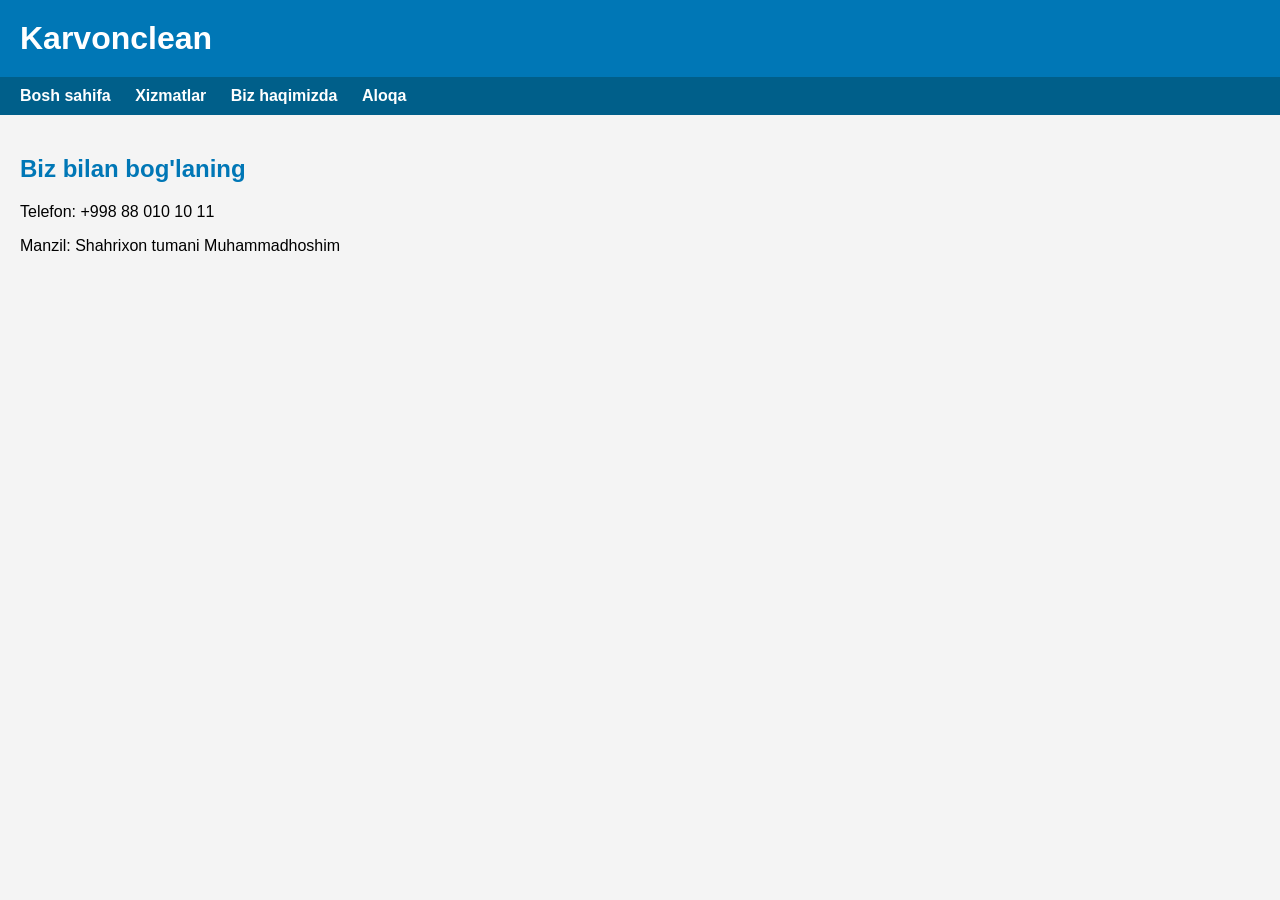
==== aloqa.html @ 75573e46 "Add files via upload" ====
<!DOCTYPE html>
<html>
<head>
    <title>Aloqa - Karvonclean</title>
    <style>
        body {
            font-family: Arial, sans-serif;
            background-color: #f4f4f4;
            margin: 0;
            padding: 0;
        }
        h1 {
            background-color: #0077b6;
            color: white;
            padding: 20px;
            margin: 0;
        }
        nav {
            background-color: #005f8a;
            padding: 10px 20px;
        }
        nav a {
            color: white;
            text-decoration: none;
            margin-right: 20px;
            font-weight: bold;
        }
        nav a:hover {
            text-decoration: underline;
        }
        h2 {
            color: #0077b6;
            padding: 20px 20px 0 20px;
        }
        p {
            padding: 0 20px;
        }
    </style>
</head>
<body>
    <h1>Karvonclean</h1>
    <nav>
        <a href="index.html">Bosh sahifa</a>
        <a href="xizmatlar.html">Xizmatlar</a>
        <a href="biz-haqimizda.html">Biz haqimizda</a>
        <a href="aloqa.html">Aloqa</a>
    </nav>

    <h2>Biz bilan bog'laning</h2>
    <p>Telefon: +998 88 010 10 11</p>
    <p>Manzil: Shahrixon tumani Muhammadhoshim</p>
</body>
</html>
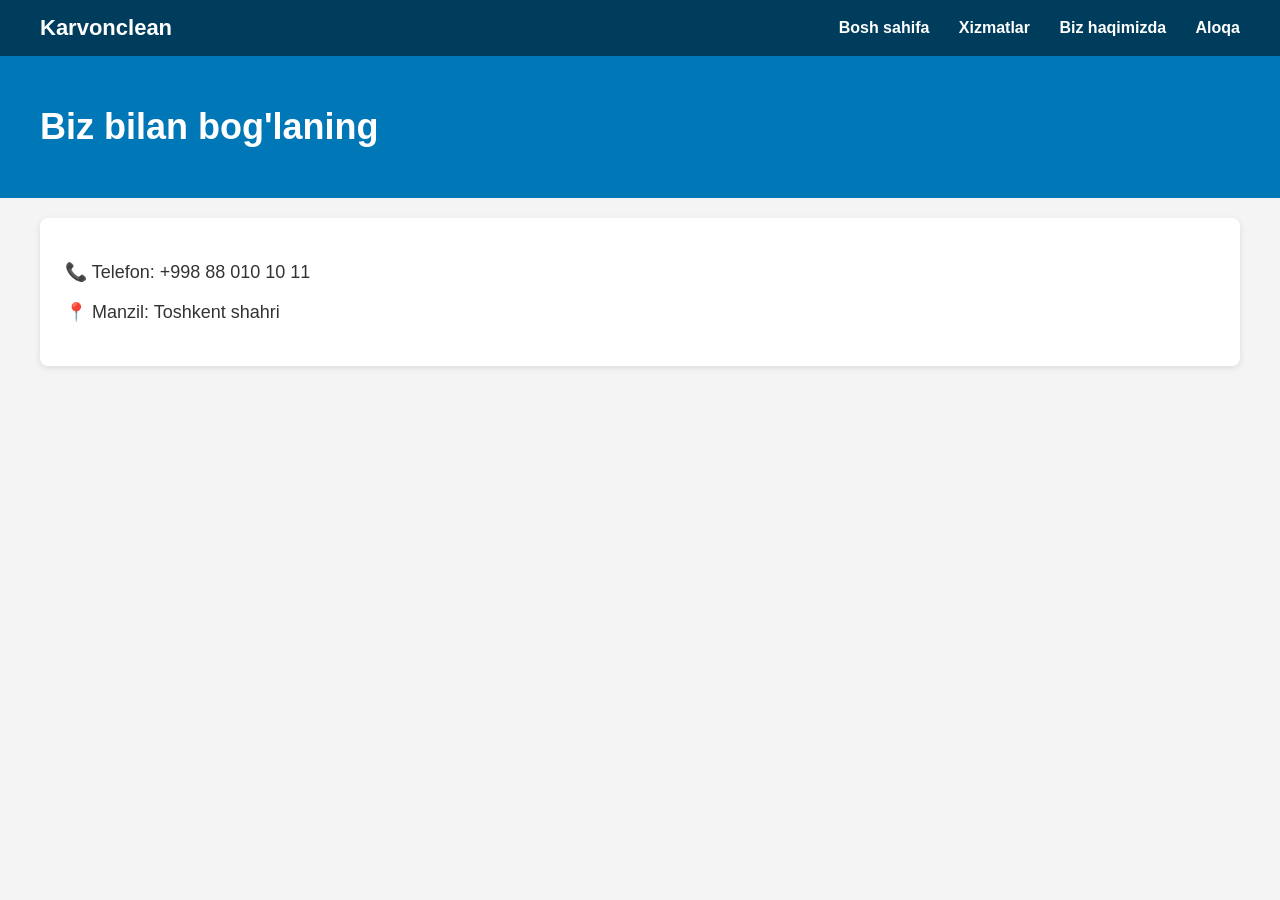
==== commit b9cb0024: "Add files via upload" ====
--- a/aloqa.html
+++ b/aloqa.html
@@ -3,51 +3,78 @@
 <head>
     <title>Aloqa - Karvonclean</title>
     <style>
+        * {
+            box-sizing: border-box;
+        }
         body {
             font-family: Arial, sans-serif;
             background-color: #f4f4f4;
             margin: 0;
             padding: 0;
         }
-        h1 {
-            background-color: #0077b6;
+        nav {
+            background-color: #003d5c;
+            padding: 15px 40px;
+            display: flex;
+            align-items: center;
+            justify-content: space-between;
+        }
+        nav .logo {
             color: white;
-            padding: 20px;
-            margin: 0;
-        }
-        nav {
-            background-color: #005f8a;
-            padding: 10px 20px;
+            font-size: 22px;
+            font-weight: bold;
         }
         nav a {
             color: white;
             text-decoration: none;
-            margin-right: 20px;
+            margin-left: 25px;
             font-weight: bold;
         }
         nav a:hover {
-            text-decoration: underline;
+            color: #7ec8e3;
         }
-        h2 {
-            color: #0077b6;
-            padding: 20px 20px 0 20px;
+        .page-header {
+            background-color: #0077b6;
+            color: white;
+            padding: 50px 40px;
         }
-        p {
-            padding: 0 20px;
+        .page-header h1 {
+            margin: 0;
+            font-size: 36px;
+        }
+        .content {
+            background: white;
+            margin: 20px 40px;
+            padding: 25px;
+            border-radius: 8px;
+            box-shadow: 0 2px 6px rgba(0,0,0,0.1);
+        }
+        .content p {
+            color: #333;
+            font-size: 18px;
         }
     </style>
 </head>
 <body>
-    <h1>Karvonclean</h1>
     <nav>
-        <a href="index.html">Bosh sahifa</a>
-        <a href="xizmatlar.html">Xizmatlar</a>
-        <a href="biz-haqimizda.html">Biz haqimizda</a>
-        <a href="aloqa.html">Aloqa</a>
+        <div class="logo">Karvonclean</div>
+        <div>
+            <a href="index.html">Bosh sahifa</a>
+            <a href="xizmatlar.html">Xizmatlar</a>
+            <a href="biz-haqimizda.html">Biz haqimizda</a>
+            <a href="aloqa.html">Aloqa</a>
+        </div>
     </nav>
 
-    <h2>Biz bilan bog'laning</h2>
-    <p>Telefon: +998 88 010 10 11</p>
-    <p>Manzil: Shahrixon tumani Muhammadhoshim</p>
+    <div class="page-header">
+        <h1>Biz bilan bog'laning</h1>
+    </div>
+
+    <div class="content">
+        <p>📞 Telefon: +998 88 010 10 11</p>
+        <p>📍 Manzil: Toshkent shahri</p>
+    </div>
+
+    <br>
 </body>
 </html>
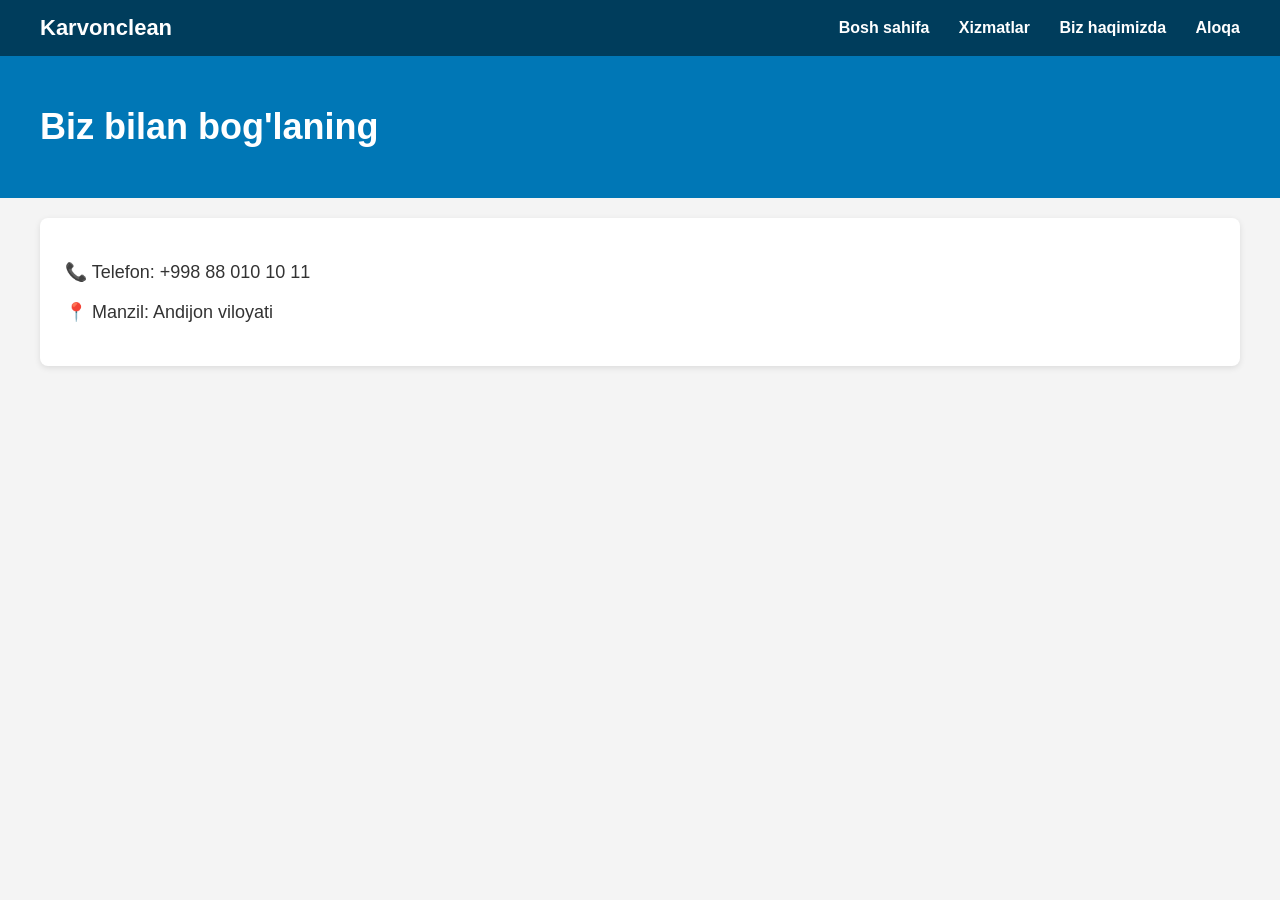
==== commit cdb5fce3: "Add files via upload" ====
--- a/aloqa.html
+++ b/aloqa.html
@@ -72,7 +72,7 @@
 
     <div class="content">
         <p>📞 Telefon: +998 88 010 10 11</p>
-        <p>📍 Manzil: Toshkent shahri</p>
+        <p>📍 Manzil: Andijon viloyati</p>
     </div>
 
     <br>
